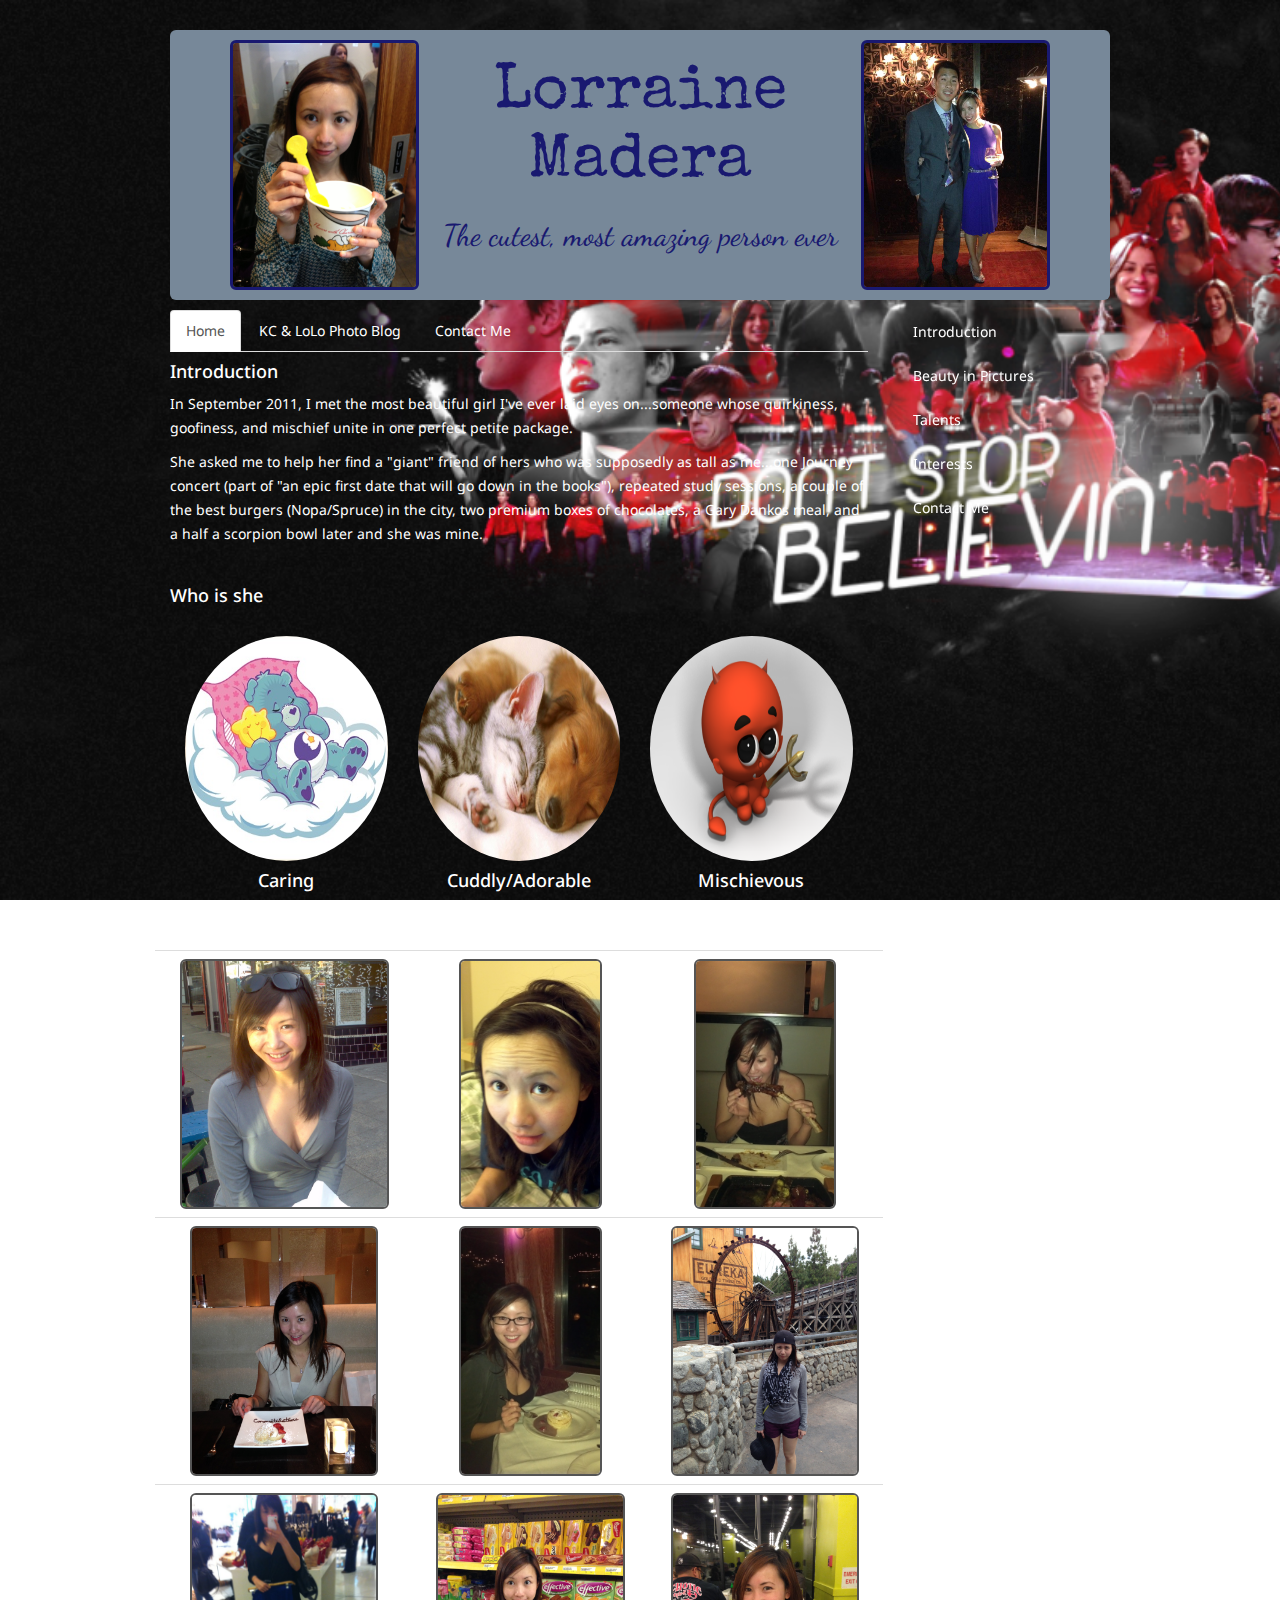
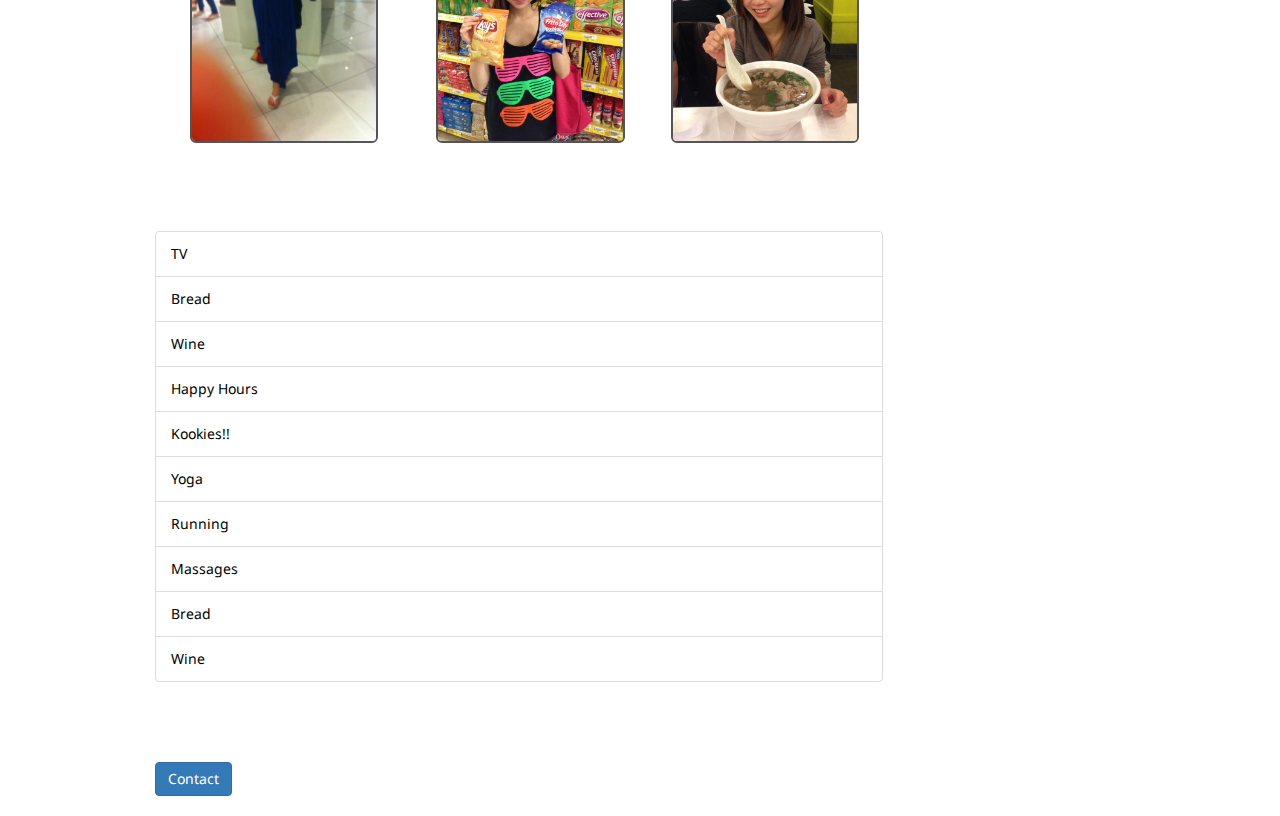
==== index.html @ cd4cd44c "updated talents" ====
<!DOCTYPE html>
<html>
<head>
  <title>Lorraine Madera, JD</title>
  <meta charset="UTF-8">
  <link rel="stylesheet" href="http://maxcdn.bootstrapcdn.com/bootstrap/3.2.0/css/bootstrap.min.css">
  <link rel="stylesheet" type="text/css" href="style.css">
  <link href='http://fonts.googleapis.com/css?family=Droid+Sans' rel='stylesheet' type='text/css'>
  <link href='http://fonts.googleapis.com/css?family=Raleway' rel='stylesheet' type='text/css'>
  <link href='http://fonts.googleapis.com/css?family=Special+Elite' rel='stylesheet' type='text/css'>
  <link href='http://fonts.googleapis.com/css?family=Poiret+One' rel='stylesheet' type='text/css'>
  <link href='http://fonts.googleapis.com/css?family=Dancing+Script:700' rel='stylesheet' type='text/css'>
  <script src="http://ajax.googleapis.com/ajax/libs/jquery/1.11.1/jquery.min.js"></script>
  <script src="http://maxcdn.bootstrapcdn.com/bootstrap/3.2.0/js/bootstrap.min.js"></script>
</head>
<body>
  <audio src="dont_stop_believing.mp3" autoplay>
    <p>If you are reading this, it is because your browser does not support the audio element.</p>
  </audio>
  <div id="wrapper" class="container">
    <div class="jumbotron text-center" style="overflow: hidden">
      <img id="headshot1" src="headshot.jpg" class="img-rounded">
      <img id="headshot2" src="headshot_together.jpg" class="img-rounded">
      <h1>Lorraine Madera</h1>
      <h2 id="jumbotext">The cutest, most amazing person ever</h2>
    </div>
    
    <div class="row">
      <div class="col-md-9">
        <ul class="nav nav-tabs" role="tablist">
          <li class="active"><a href="#">Home</a></li>
          <li><a href="photoblog.html">KC & LoLo Photo Blog</a></li>
          <li><a href="form.html">Contact Me</a></li>
        </ul>
        
        <section>
          <h4 id="introduction">Introduction</h4>
          <p>
            In September 2011, I met the most beautiful girl I've ever laid eyes on...someone whose quirkiness, goofiness, and mischief unite in one perfect petite package.
          </p>

          <p>
            She asked me to help her find a "giant" friend of hers who was supposedly as tall as me...one Journey concert (part of "an epic first date that will go down in the books"), repeated study sessions, a couple of the best burgers (Nopa/Spruce) in the city, two premium boxes of chocolates, a Gary Dankos meal, and a half a scorpion bowl later and she was mine.
          </p>
        </section>
        <br>
        <section>
        <div class="emblem-row">
          <h4 id="talents">Who is she</h4>
          <br>
          <div class="col-md-4" align="center">
            <div class="icon">
              <img id="logo" src="carebear.jpg" class="img-circle">
            </div>
            <h4>Caring</h4>
            <br>
          </div>

          <div class="col-md-4" align="center">
            <div class="icon">
              <img id="logo" src="cuddly.jpg" class="img-circle">
            </div>
            <h4>Cuddly/Adorable</h4>
            <br>
          </div>

          <div class="col-md-4" align="center">
            <div class="icon">
              <img id="logo" src="mischief.jpg" class="img-circle">
            </div>
            <h4>Mischievous</h4>
            <br>
          </div>          
            <!-- <ul class="list-group">
              <li class="list-group-item">Caring</li>
              <li class="list-group-item">Cuddly/Adorable</li>
              <li class="list-group-item">Mischievious</li>
              <li class="list-group-item">Goofy</li>
              <li class="list-group-item">Cuddly</li>
            </ul> -->
        </div>
        </section>
        <br>
        <div class="row">
        <section>
          <h4 id="pictures">Her Beauty in Pictures...</h4>
            
            <table class="table table-hover" align="center">
              <tr>
                <td align="center"><img id="individual" src="individual1.jpg" class="img-rounded"></td>
                <td align="center"><img id="individual" src="individual2.jpg" class="img-rounded"></td>
                <td align="center"><img id="individual" src="individual3.jpg" class="img-rounded"></td>
              </tr>

              <tr> 
                <td align="center"><img id="individual" src="individual4.jpg" class="img-rounded"></td>
                <td align="center"><img id="individual" src="individual5.jpg" class="img-rounded"></td>
                <td align="center"><img id="individual" src="individual6.jpg" class="img-rounded"></td>
              </tr>
            
              <tr>
                <td align="center"><img id="individual" src="individual7.jpg" class="img-rounded"></td>
                <td align="center"><img id="individual" src="individual8.jpg" class="img-rounded"></td>
                <td align="center"><img id="individual" src="individual9.jpg" class="img-rounded"></td>
              </tr>
           </table>
          
        </section>
        <br>

        <section>
          <h4 id="interests">Interests</h4>
          <ul class="list-group">
            <li class="list-group-item">TV</li>
            <li class="list-group-item">Bread</li>
            <li class="list-group-item">Wine</li>
            <li class="list-group-item">Happy Hours</li>
            <li class="list-group-item">Kookies!!</li>
            <li class="list-group-item">Yoga</li>
            <li class="list-group-item">Running</li>
            <li class="list-group-item">Massages</li>
            <li class="list-group-item">Bread</li>
            <li class="list-group-item">Wine</li>
          </ul>
        </section>
        <br>
        <section>
          <h4 id="contact">Contact Me</h4>
          <a href="form.html" class="btn btn-primary" role="button">Contact</a></li>
        </section>
      </div>
      </div>
      
      <div class="col-md-3">
        <div class="bs-docs-sidebar hidden-print hidden-xs hidden-sm affix" role="complementary">
        <ul class="nav bs-docs-sidenav">
          <li class="active">
          <a href="#introduction">Introduction</a>
          <a href="#pictures">Beauty in Pictures</a>
          <a href="#talents">Talents</a>
          <a href="#interests">Interests</a>
          <a href="#contact">Contact Me</a>
          </li>
        </ul>
        </div>
      </div>
    </div>
  </div>
</body>
</html>
---- style.css ----
body {
	font-family: 'Droid Sans', arial;
	color: white;
	background-image: url(background.jpg);
	background-size: cover;
	background-position: center center;
	background-attachment: fixed;
}

a {
	color: white;
}

a:hover {
	color: purple;
}

#headshot1 {
	border: 3px solid MidnightBlue;
	/*border-radius: 9999999px;*/
	float: left;
	height: 250px;
	/*max-width: 100%;*/
	/*max-height: 100%;*/
}

#headshot2 {
	border: 3px solid MidnightBlue;
	/*border-radius: 9999999px;*/
	float: right;
	height: 250px;
	/*max-width: 100%;*/
	/*max-height: 100%;*/
}

#headshot1_blog {
	border: 3px solid MidnightBlue;
	/*border-radius: 9999999px;*/
	float: left;
	height: 150px;
	/*max-width: 100%;*/
	/*max-height: 100%;*/
}

#headshot2_blog {
	border: 3px solid MidnightBlue;
	/*border-radius: 9999999px;*/
	float: right;
	height: 150px;
	/*max-width: 100%;*/
	/*max-height: 100%;*/
}

#individual {
	border: 2px solid #555;
	/*border-radius: 9999999px;*/
	height: 250px;
	max-width: 100%;
	max-height: 100%;
}

#logo {
	height: 225px;
	max-width: 100%;
	max-height: 100%;
	color: #555;
}

.thumbnails img {
	height: 80px;
	border: 2px solid #555;
	padding: 1px;
	margin: 0 10px 10px 0;
}

.thumbnails img:hover {
	border: 2px solid #00ccff;
	cursor:pointer;
}

.preview img {
	border: 4px solid #444;
	padding: 1px;
	height: 500px;
}

p, li {
	line-height: 24px;
}

table {
	width: 50%;
	margin: 5px auto;
	padding: 5px;
}

h5 {
	font-weight: bold;
}

.jumbotron {
	color: MidnightBlue;
	background-color: LightSlateGray;
	/*height: 300px;*/
	margin: 10px auto;
  	padding: 10px;
  	font-family: 'Special Elite', sans-serif;
}

.table-hover tbody tr:hover td, 
.table-hover tbody tr:hover th {
  background-color: DarkMagenta;
}

.list-group {
	color: black;
}

#jumbotext {
	font-family: 'Dancing Script', sans-serif;
}

#wrapper {
  width: 960px;
  margin: 10px auto;
  padding: 10px;
}
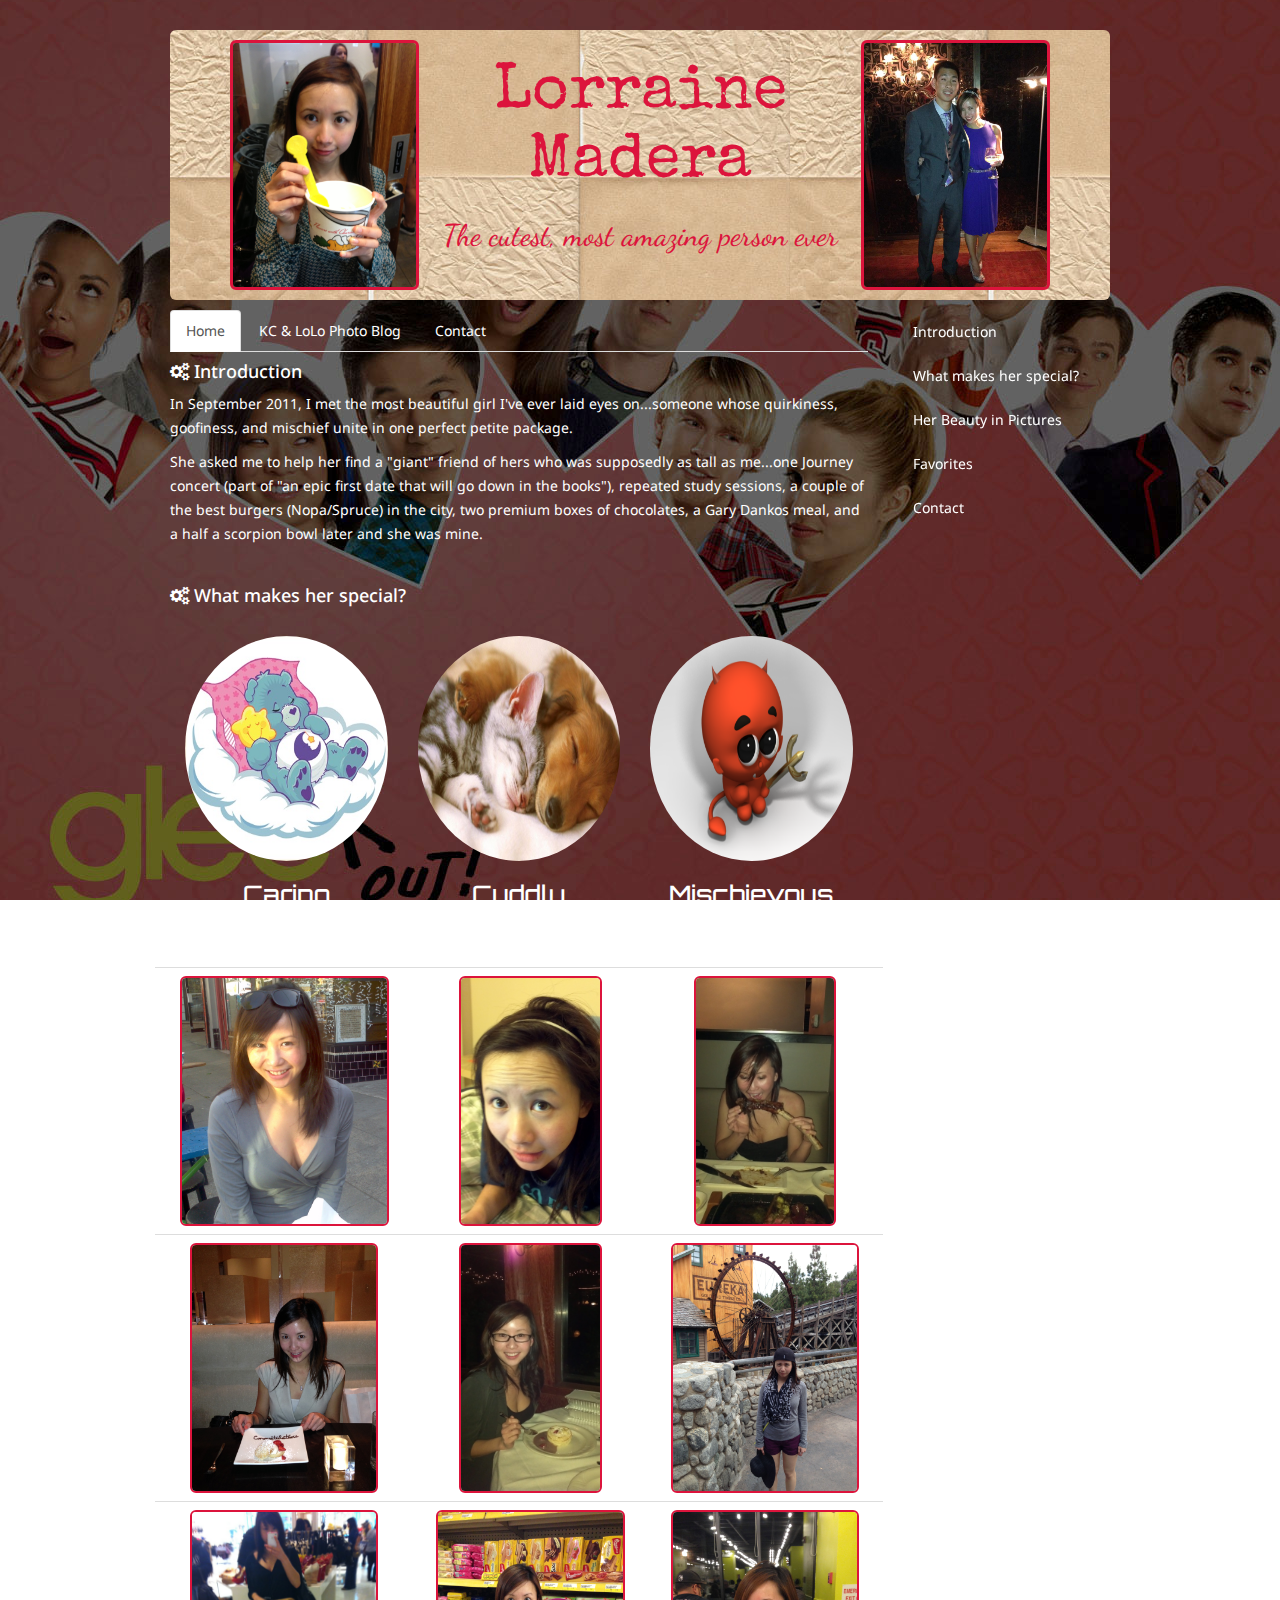
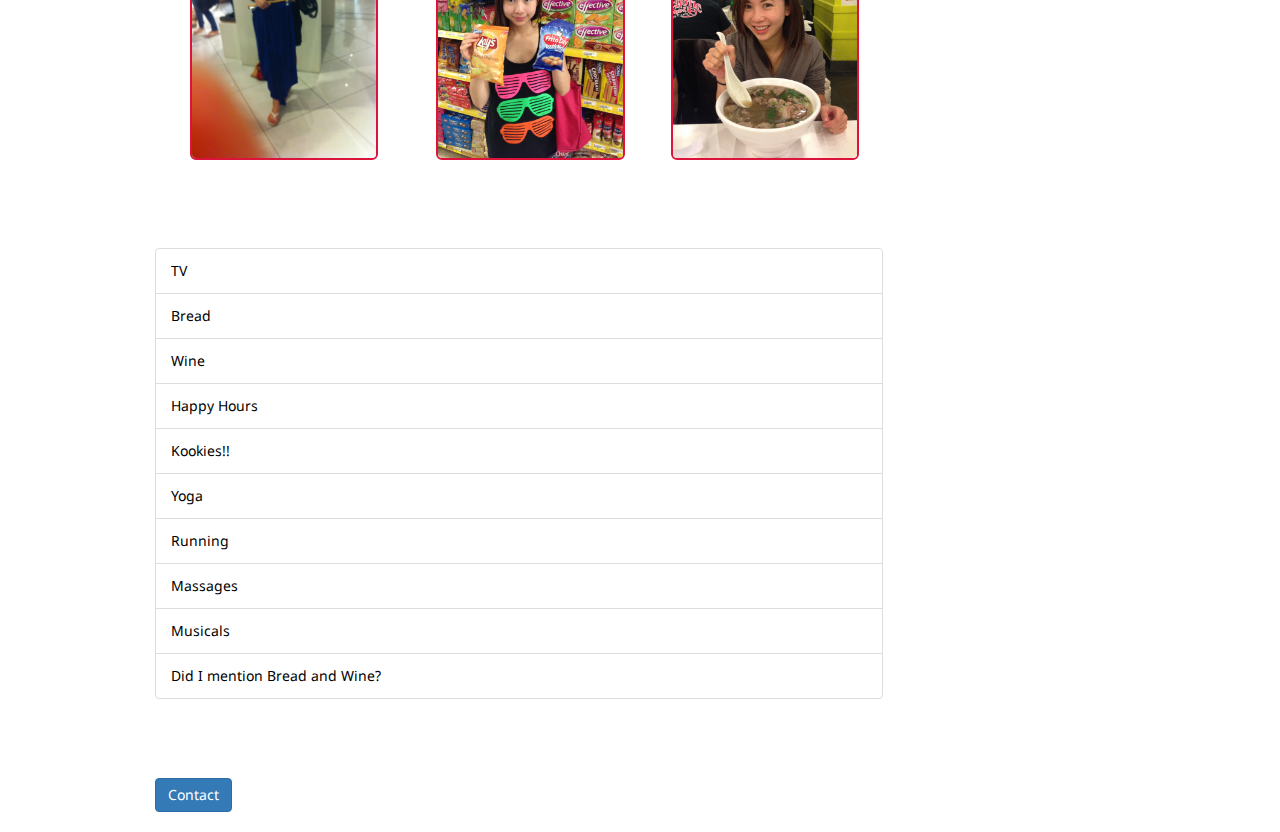
==== commit 0653246c: "Updated background et all" ====
--- a/index.html
+++ b/index.html
@@ -4,12 +4,15 @@
   <title>Lorraine Madera, JD</title>
   <meta charset="UTF-8">
   <link rel="stylesheet" href="http://maxcdn.bootstrapcdn.com/bootstrap/3.2.0/css/bootstrap.min.css">
+  <link rel="stylesheet" href="http://maxcdn.bootstrapcdn.com/font-awesome/4.2.0/css/font-awesome.min.css">
   <link rel="stylesheet" type="text/css" href="style.css">
   <link href='http://fonts.googleapis.com/css?family=Droid+Sans' rel='stylesheet' type='text/css'>
   <link href='http://fonts.googleapis.com/css?family=Raleway' rel='stylesheet' type='text/css'>
   <link href='http://fonts.googleapis.com/css?family=Special+Elite' rel='stylesheet' type='text/css'>
   <link href='http://fonts.googleapis.com/css?family=Poiret+One' rel='stylesheet' type='text/css'>
   <link href='http://fonts.googleapis.com/css?family=Dancing+Script:700' rel='stylesheet' type='text/css'>
+  <link href='http://fonts.googleapis.com/css?family=Fredoka+One' rel='stylesheet' type='text/css'>
+  <link href='http://fonts.googleapis.com/css?family=Orbitron:900' rel='stylesheet' type='text/css'>
   <script src="http://ajax.googleapis.com/ajax/libs/jquery/1.11.1/jquery.min.js"></script>
   <script src="http://maxcdn.bootstrapcdn.com/bootstrap/3.2.0/js/bootstrap.min.js"></script>
 </head>
@@ -30,11 +33,14 @@
         <ul class="nav nav-tabs" role="tablist">
           <li class="active"><a href="#">Home</a></li>
           <li><a href="photoblog.html">KC & LoLo Photo Blog</a></li>
-          <li><a href="form.html">Contact Me</a></li>
+          <li><a href="form.html">Contact</a></li>
         </ul>
         
         <section>
-          <h4 id="introduction">Introduction</h4>
+          <h4 id="introduction">
+            <i class="fa fa-cogs"></i>
+            Introduction
+          </h4>
           <p>
             In September 2011, I met the most beautiful girl I've ever laid eyes on...someone whose quirkiness, goofiness, and mischief unite in one perfect petite package.
           </p>
@@ -46,13 +52,16 @@
         <br>
         <section>
         <div class="emblem-row">
-          <h4 id="talents">Who is she</h4>
+          <h4 id="talents">
+            <i class="fa fa-cogs"></i>
+            What makes her special?
+          </h4>
           <br>
           <div class="col-md-4" align="center">
             <div class="icon">
               <img id="logo" src="carebear.jpg" class="img-circle">
             </div>
-            <h4>Caring</h4>
+            <h3 id="logo_font">Caring</h3>
             <br>
           </div>
 
@@ -60,7 +69,7 @@
             <div class="icon">
               <img id="logo" src="cuddly.jpg" class="img-circle">
             </div>
-            <h4>Cuddly/Adorable</h4>
+            <h3 id="logo_font">Cuddly</h3>
             <br>
           </div>
 
@@ -68,22 +77,17 @@
             <div class="icon">
               <img id="logo" src="mischief.jpg" class="img-circle">
             </div>
-            <h4>Mischievous</h4>
+            <h3 id="logo_font">Mischievous</h3>
             <br>
           </div>          
-            <!-- <ul class="list-group">
-              <li class="list-group-item">Caring</li>
-              <li class="list-group-item">Cuddly/Adorable</li>
-              <li class="list-group-item">Mischievious</li>
-              <li class="list-group-item">Goofy</li>
-              <li class="list-group-item">Cuddly</li>
-            </ul> -->
         </div>
         </section>
-        <br>
         <div class="row">
         <section>
-          <h4 id="pictures">Her Beauty in Pictures...</h4>
+          <h4 id="pictures">
+            <i class="fa fa-cogs"></i>
+            Her Beauty in Pictures...
+          </h4>
             
             <table class="table table-hover" align="center">
               <tr>
@@ -109,7 +113,10 @@
         <br>
 
         <section>
-          <h4 id="interests">Interests</h4>
+          <h4 id="favorites">
+            <i class="fa fa-cogs"></i>
+            Favorites
+          </h4>
           <ul class="list-group">
             <li class="list-group-item">TV</li>
             <li class="list-group-item">Bread</li>
@@ -119,13 +126,16 @@
             <li class="list-group-item">Yoga</li>
             <li class="list-group-item">Running</li>
             <li class="list-group-item">Massages</li>
-            <li class="list-group-item">Bread</li>
-            <li class="list-group-item">Wine</li>
+            <li class="list-group-item">Musicals</li>
+            <li class="list-group-item">Did I mention Bread and Wine?</li>
           </ul>
         </section>
         <br>
         <section>
-          <h4 id="contact">Contact Me</h4>
+          <h4 id="contact">
+            <i class="fa fa-cogs"></i>
+            Contact
+          </h4>
           <a href="form.html" class="btn btn-primary" role="button">Contact</a></li>
         </section>
       </div>
@@ -136,10 +146,10 @@
         <ul class="nav bs-docs-sidenav">
           <li class="active">
           <a href="#introduction">Introduction</a>
-          <a href="#pictures">Beauty in Pictures</a>
-          <a href="#talents">Talents</a>
-          <a href="#interests">Interests</a>
-          <a href="#contact">Contact Me</a>
+          <a href="#talents">What makes her special?</a>
+          <a href="#pictures">Her Beauty in Pictures</a>
+          <a href="#favorites">Favorites</a>
+          <a href="#contact">Contact</a>
           </li>
         </ul>
         </div>
--- a/style.css
+++ b/style.css
@@ -12,11 +12,11 @@
 }
 
 a:hover {
-	color: purple;
+	color: DeepPink;
 }
 
 #headshot1 {
-	border: 3px solid MidnightBlue;
+	border: 3px solid Crimson;
 	/*border-radius: 9999999px;*/
 	float: left;
 	height: 250px;
@@ -25,7 +25,7 @@
 }
 
 #headshot2 {
-	border: 3px solid MidnightBlue;
+	border: 3px solid Crimson;
 	/*border-radius: 9999999px;*/
 	float: right;
 	height: 250px;
@@ -34,7 +34,7 @@
 }
 
 #headshot1_blog {
-	border: 3px solid MidnightBlue;
+	border: 3px solid Crimson;
 	/*border-radius: 9999999px;*/
 	float: left;
 	height: 150px;
@@ -43,7 +43,7 @@
 }
 
 #headshot2_blog {
-	border: 3px solid MidnightBlue;
+	border: 3px solid Crimson;
 	/*border-radius: 9999999px;*/
 	float: right;
 	height: 150px;
@@ -52,7 +52,7 @@
 }
 
 #individual {
-	border: 2px solid #555;
+	border: 2px solid Crimson;
 	/*border-radius: 9999999px;*/
 	height: 250px;
 	max-width: 100%;
@@ -63,25 +63,29 @@
 	height: 225px;
 	max-width: 100%;
 	max-height: 100%;
-	color: #555;
+}
+
+#logo_font {
+	/*font-family: 'Fredoka One', cursive;*/
+	font-family: 'Orbitron', sans-serif;
 }
 
 .thumbnails img {
 	height: 80px;
-	border: 2px solid #555;
+	border: 2px solid LightCoral;
 	padding: 1px;
 	margin: 0 10px 10px 0;
 }
 
 .thumbnails img:hover {
-	border: 2px solid #00ccff;
+	border: 2px solid Crimson;
 	cursor:pointer;
 }
 
 .preview img {
-	border: 4px solid #444;
+	border: 4px solid LightCoral;
 	padding: 1px;
-	height: 500px;
+	height: 475px;
 }
 
 p, li {
@@ -99,8 +103,10 @@
 }
 
 .jumbotron {
-	color: MidnightBlue;
-	background-color: LightSlateGray;
+	color: Crimson;
+	background-color: DimGray;
+	background-image: url('jumbotron_background.jpg');
+	/*background-color: LightSlateGray;*/
 	/*height: 300px;*/
 	margin: 10px auto;
   	padding: 10px;
@@ -109,7 +115,7 @@
 
 .table-hover tbody tr:hover td, 
 .table-hover tbody tr:hover th {
-  background-color: DarkMagenta;
+  background-color: LightCoral;
 }
 
 .list-group {
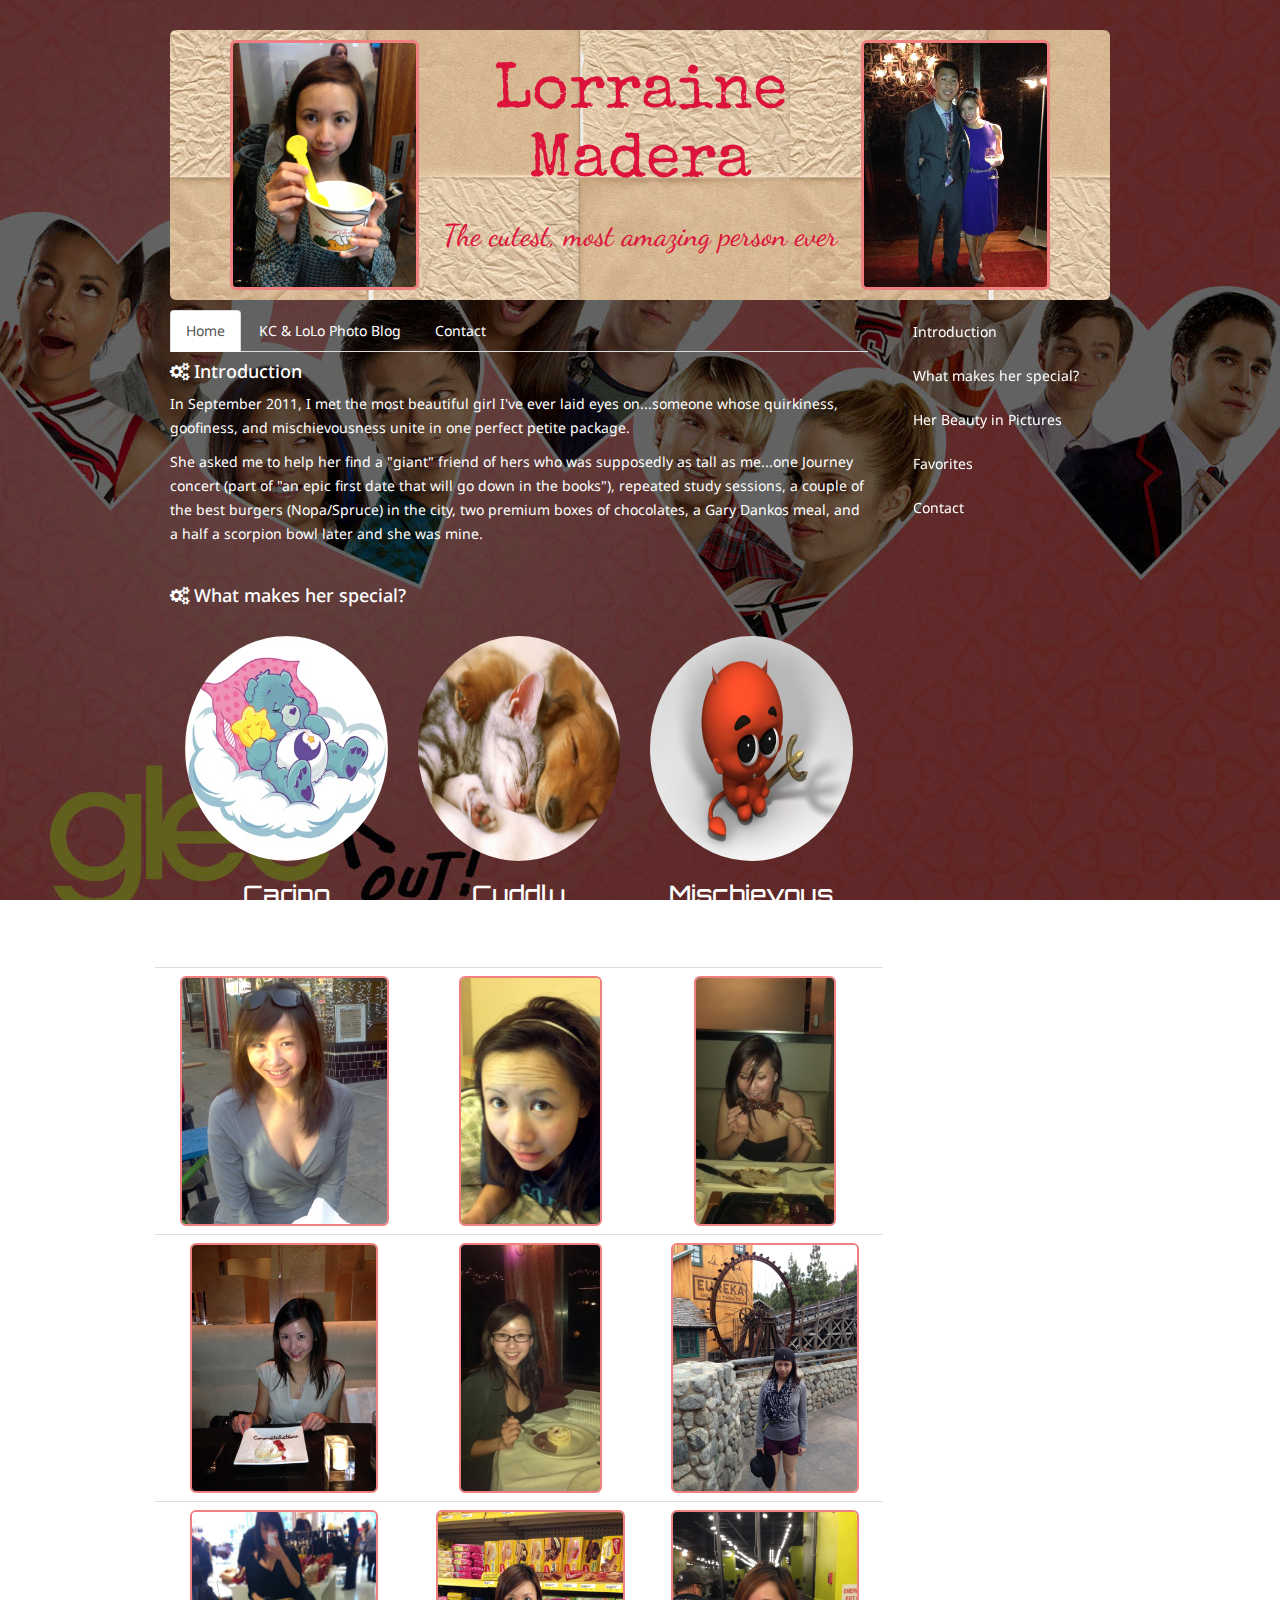
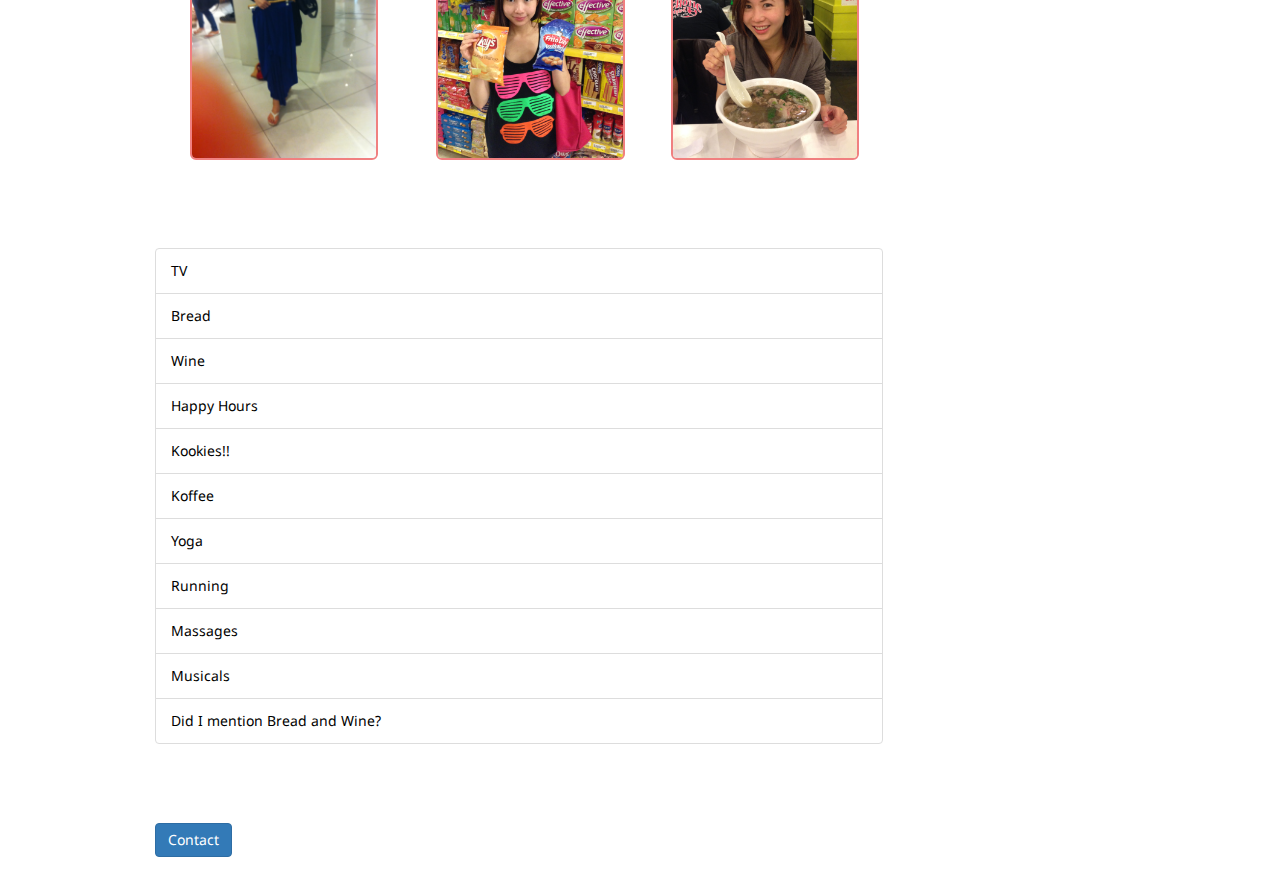
==== commit ec5e9e4e: "updated intro/added coffee" ====
--- a/index.html
+++ b/index.html
@@ -42,7 +42,7 @@
             Introduction
           </h4>
           <p>
-            In September 2011, I met the most beautiful girl I've ever laid eyes on...someone whose quirkiness, goofiness, and mischief unite in one perfect petite package.
+            In September 2011, I met the most beautiful girl I've ever laid eyes on...someone whose quirkiness, goofiness, and mischievousness unite in one perfect petite package.
           </p>
 
           <p>
@@ -123,6 +123,7 @@
             <li class="list-group-item">Wine</li>
             <li class="list-group-item">Happy Hours</li>
             <li class="list-group-item">Kookies!!</li>
+            <li class="list-group-item">Koffee</li>
             <li class="list-group-item">Yoga</li>
             <li class="list-group-item">Running</li>
             <li class="list-group-item">Massages</li>
--- a/style.css
+++ b/style.css
@@ -16,7 +16,7 @@
 }
 
 #headshot1 {
-	border: 3px solid Crimson;
+	border: 3px solid LightCoral;
 	/*border-radius: 9999999px;*/
 	float: left;
 	height: 250px;
@@ -25,7 +25,7 @@
 }
 
 #headshot2 {
-	border: 3px solid Crimson;
+	border: 3px solid LightCoral;
 	/*border-radius: 9999999px;*/
 	float: right;
 	height: 250px;
@@ -34,7 +34,7 @@
 }
 
 #headshot1_blog {
-	border: 3px solid Crimson;
+	border: 3px solid LightCoral;
 	/*border-radius: 9999999px;*/
 	float: left;
 	height: 150px;
@@ -43,7 +43,7 @@
 }
 
 #headshot2_blog {
-	border: 3px solid Crimson;
+	border: 3px solid LightCoral;
 	/*border-radius: 9999999px;*/
 	float: right;
 	height: 150px;
@@ -52,7 +52,7 @@
 }
 
 #individual {
-	border: 2px solid Crimson;
+	border: 2px solid LightCoral;
 	/*border-radius: 9999999px;*/
 	height: 250px;
 	max-width: 100%;
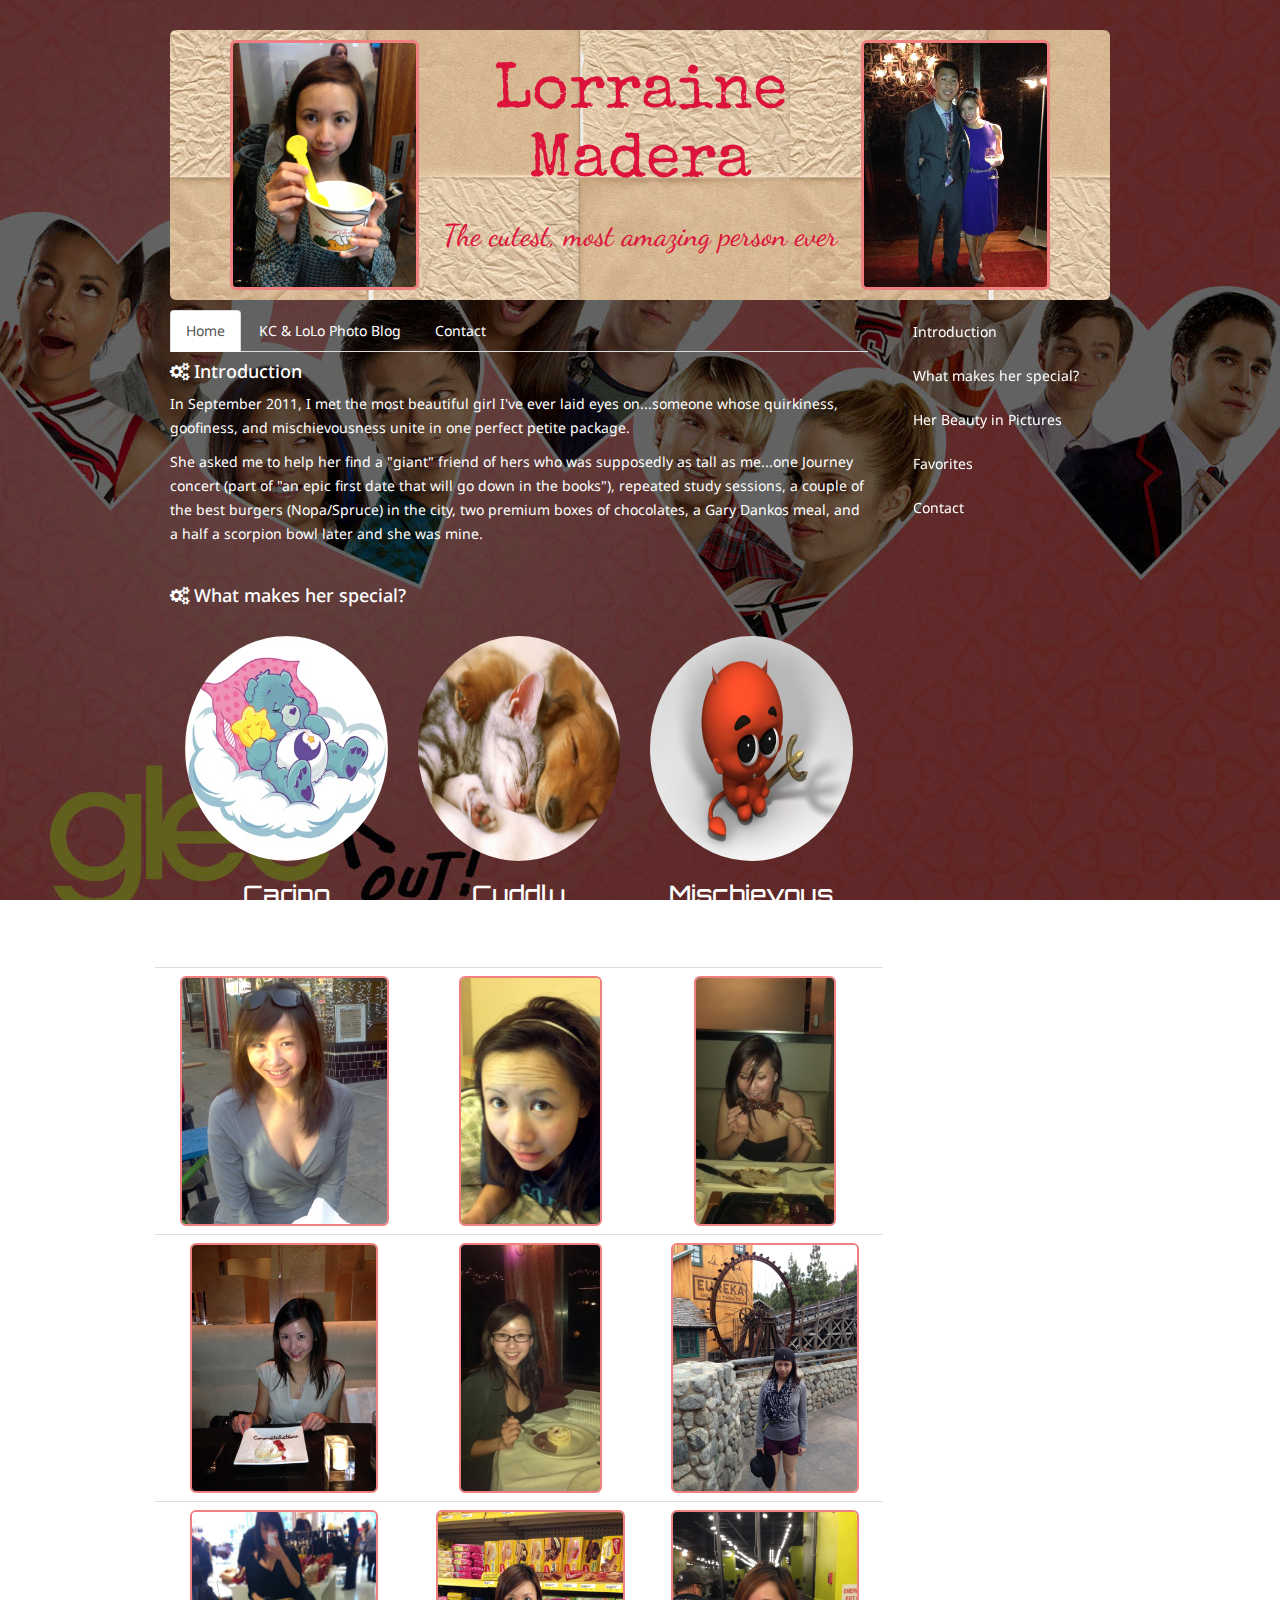
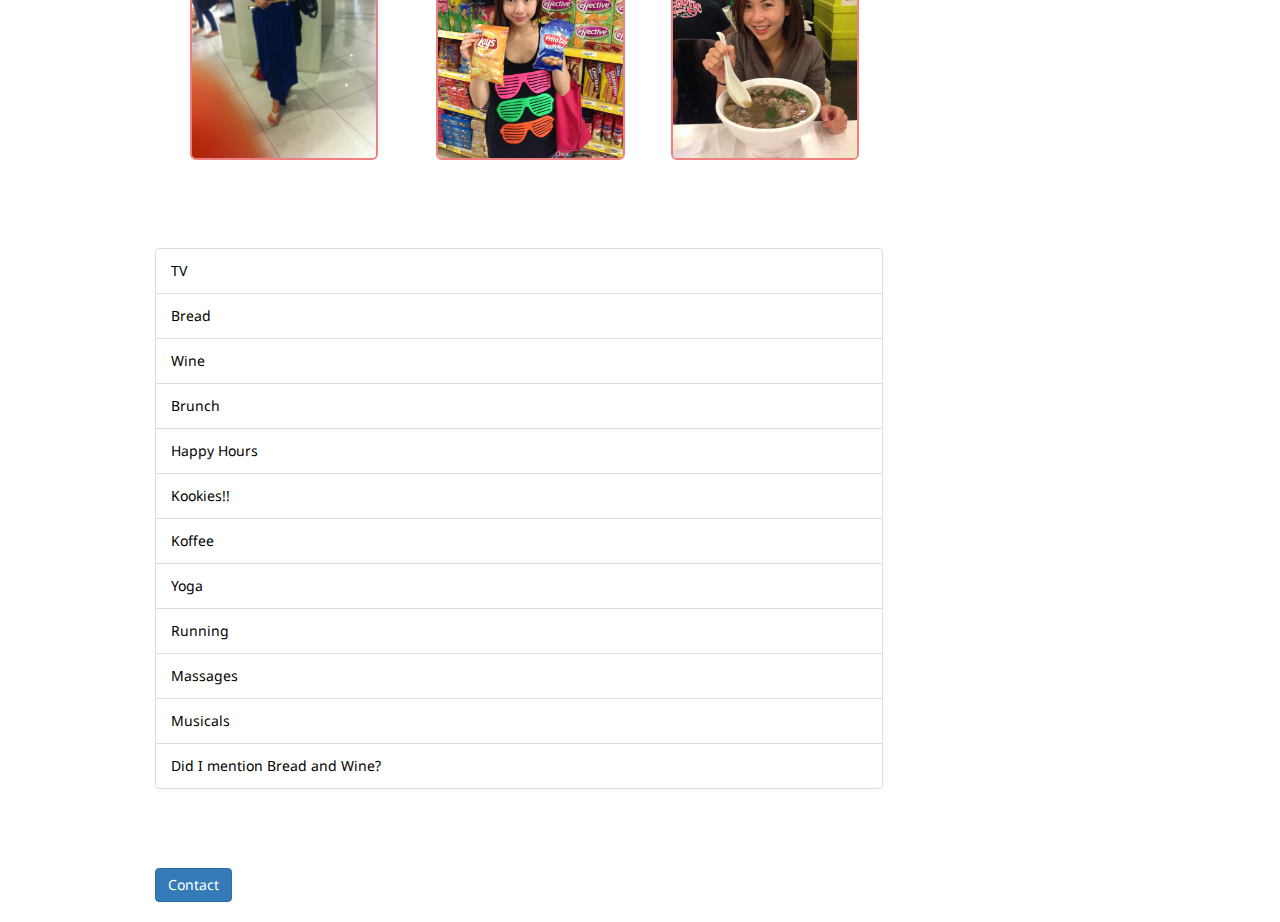
==== commit e054749a: "added pics & "brunch"" ====
--- a/index.html
+++ b/index.html
@@ -121,6 +121,7 @@
             <li class="list-group-item">TV</li>
             <li class="list-group-item">Bread</li>
             <li class="list-group-item">Wine</li>
+            <li class="list-group-item">Brunch</li>
             <li class="list-group-item">Happy Hours</li>
             <li class="list-group-item">Kookies!!</li>
             <li class="list-group-item">Koffee</li>
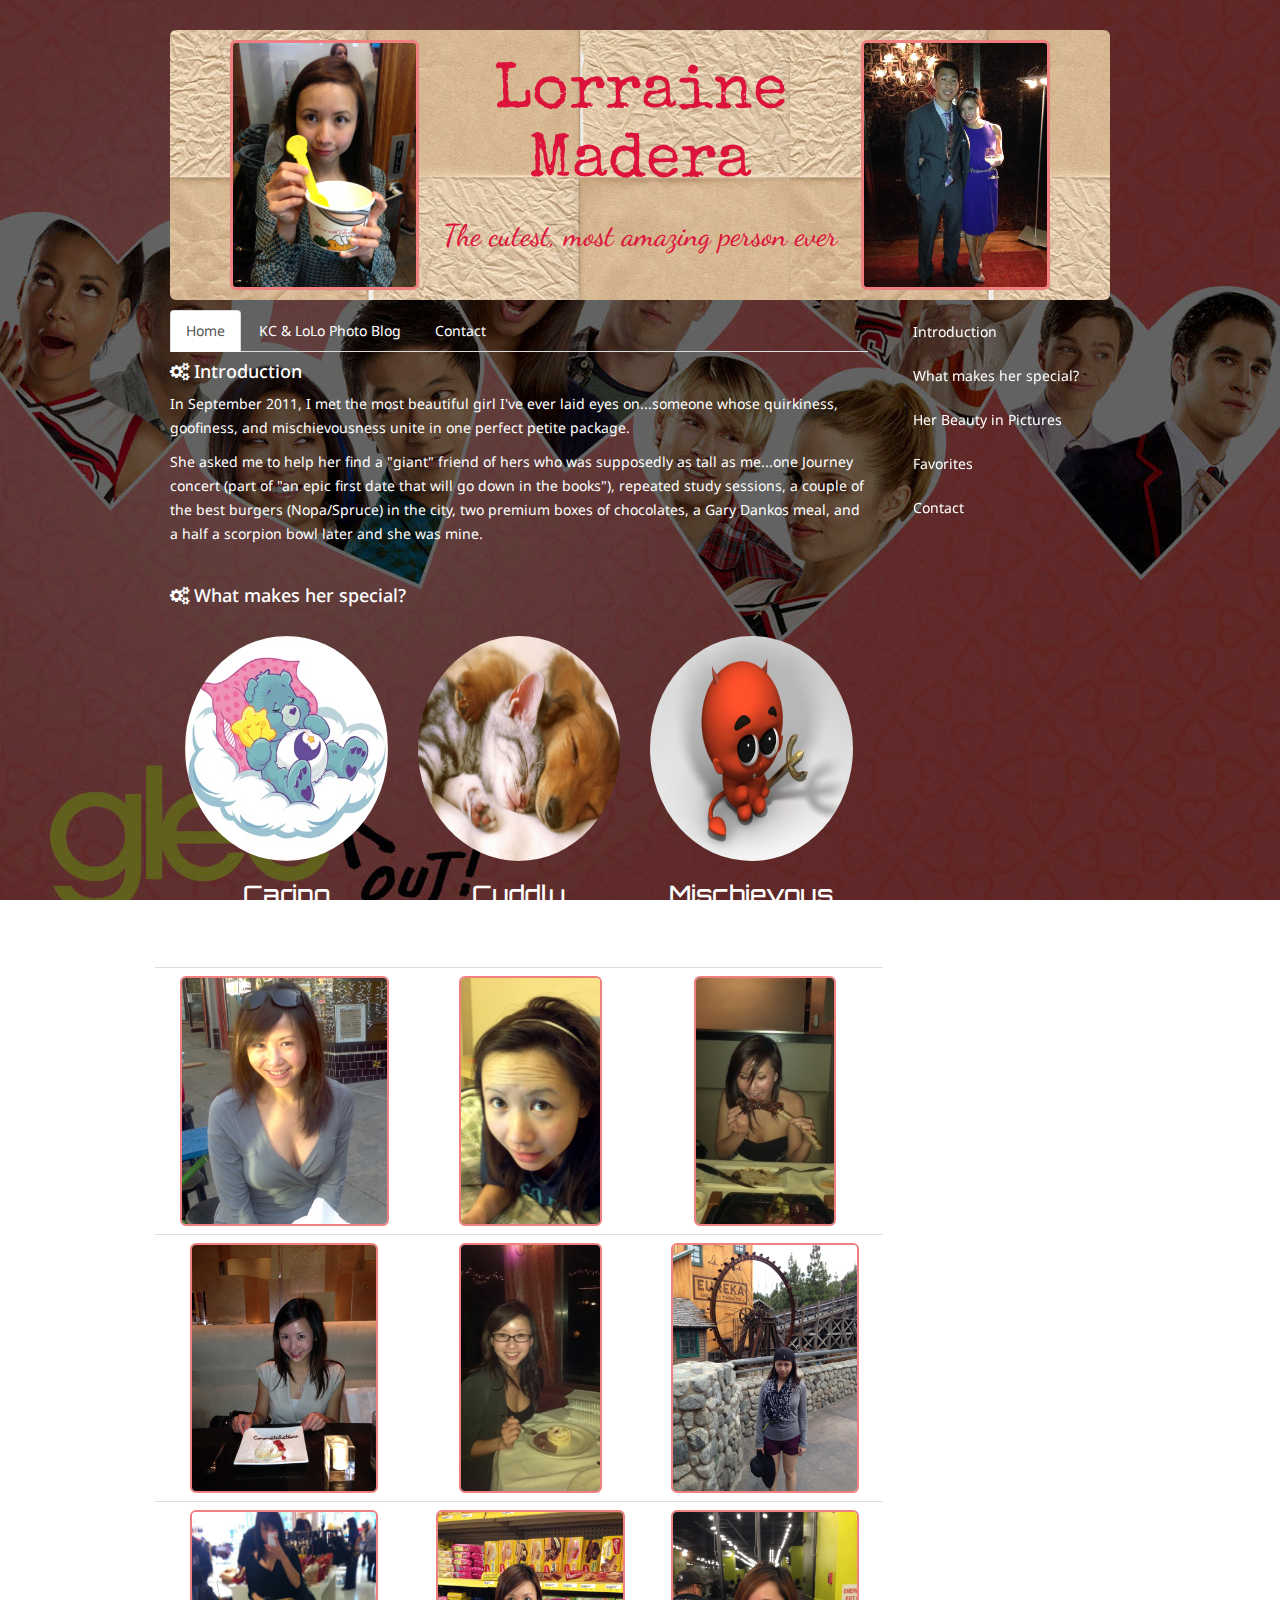
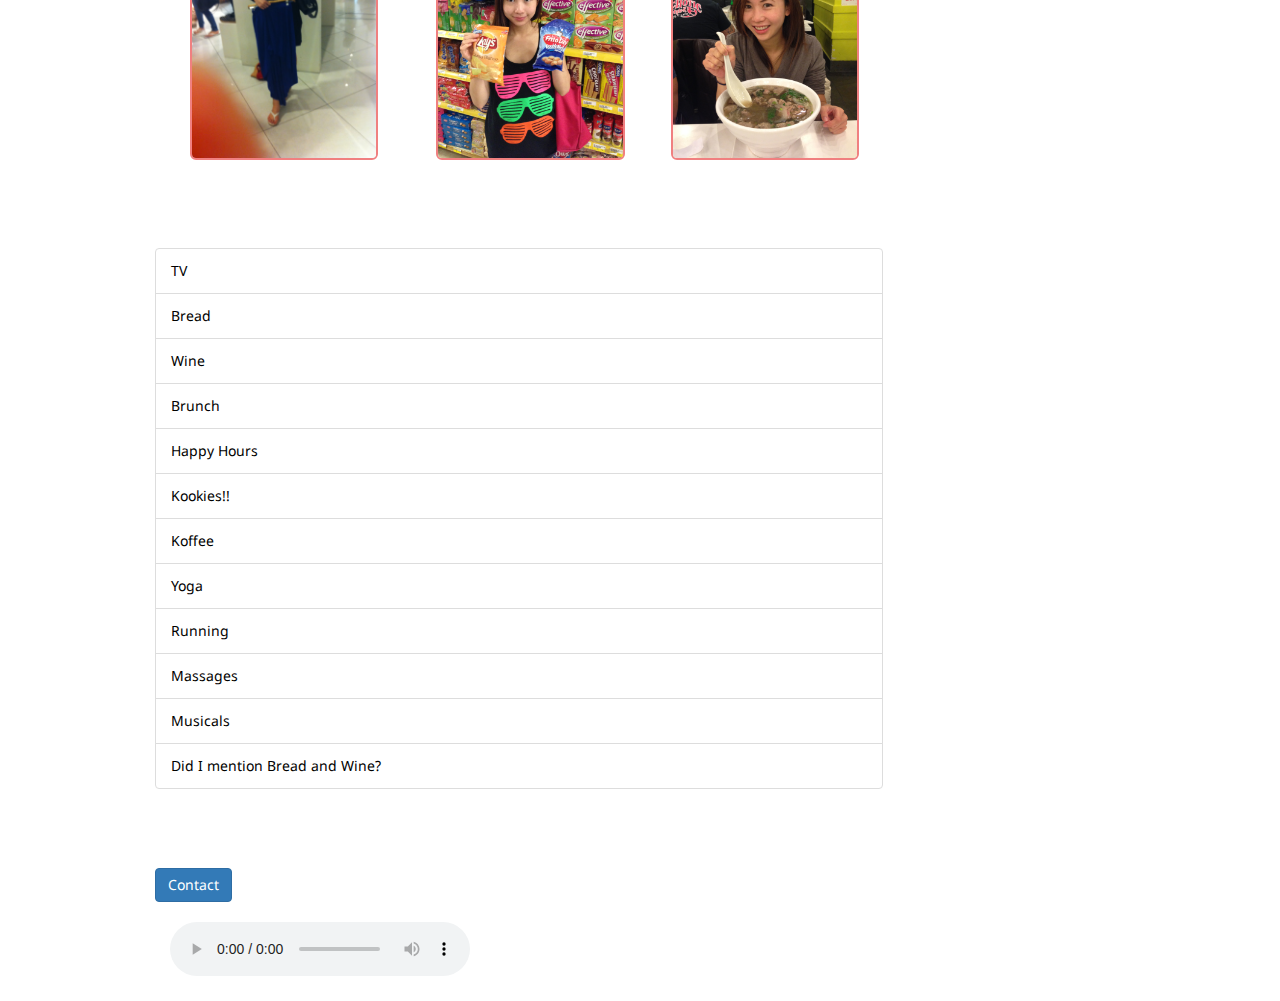
==== commit 63b97daa: "updated audio - controls/callmemaybe" ====
--- a/index.html
+++ b/index.html
@@ -17,9 +17,7 @@
   <script src="http://maxcdn.bootstrapcdn.com/bootstrap/3.2.0/js/bootstrap.min.js"></script>
 </head>
 <body>
-  <audio src="dont_stop_believing.mp3" autoplay>
-    <p>If you are reading this, it is because your browser does not support the audio element.</p>
-  </audio>
+
   <div id="wrapper" class="container">
     <div class="jumbotron text-center" style="overflow: hidden">
       <img id="headshot1" src="headshot.jpg" class="img-rounded">
@@ -157,6 +155,10 @@
         </div>
       </div>
     </div>
+    <br>
+    <audio src="dont_stop_believing.mp3" controls="controls" autoplay loop align="right">
+      <p>If you are reading this, it is because your browser does not support the audio element.</p>
+    </audio>
   </div>
 </body>
 </html>
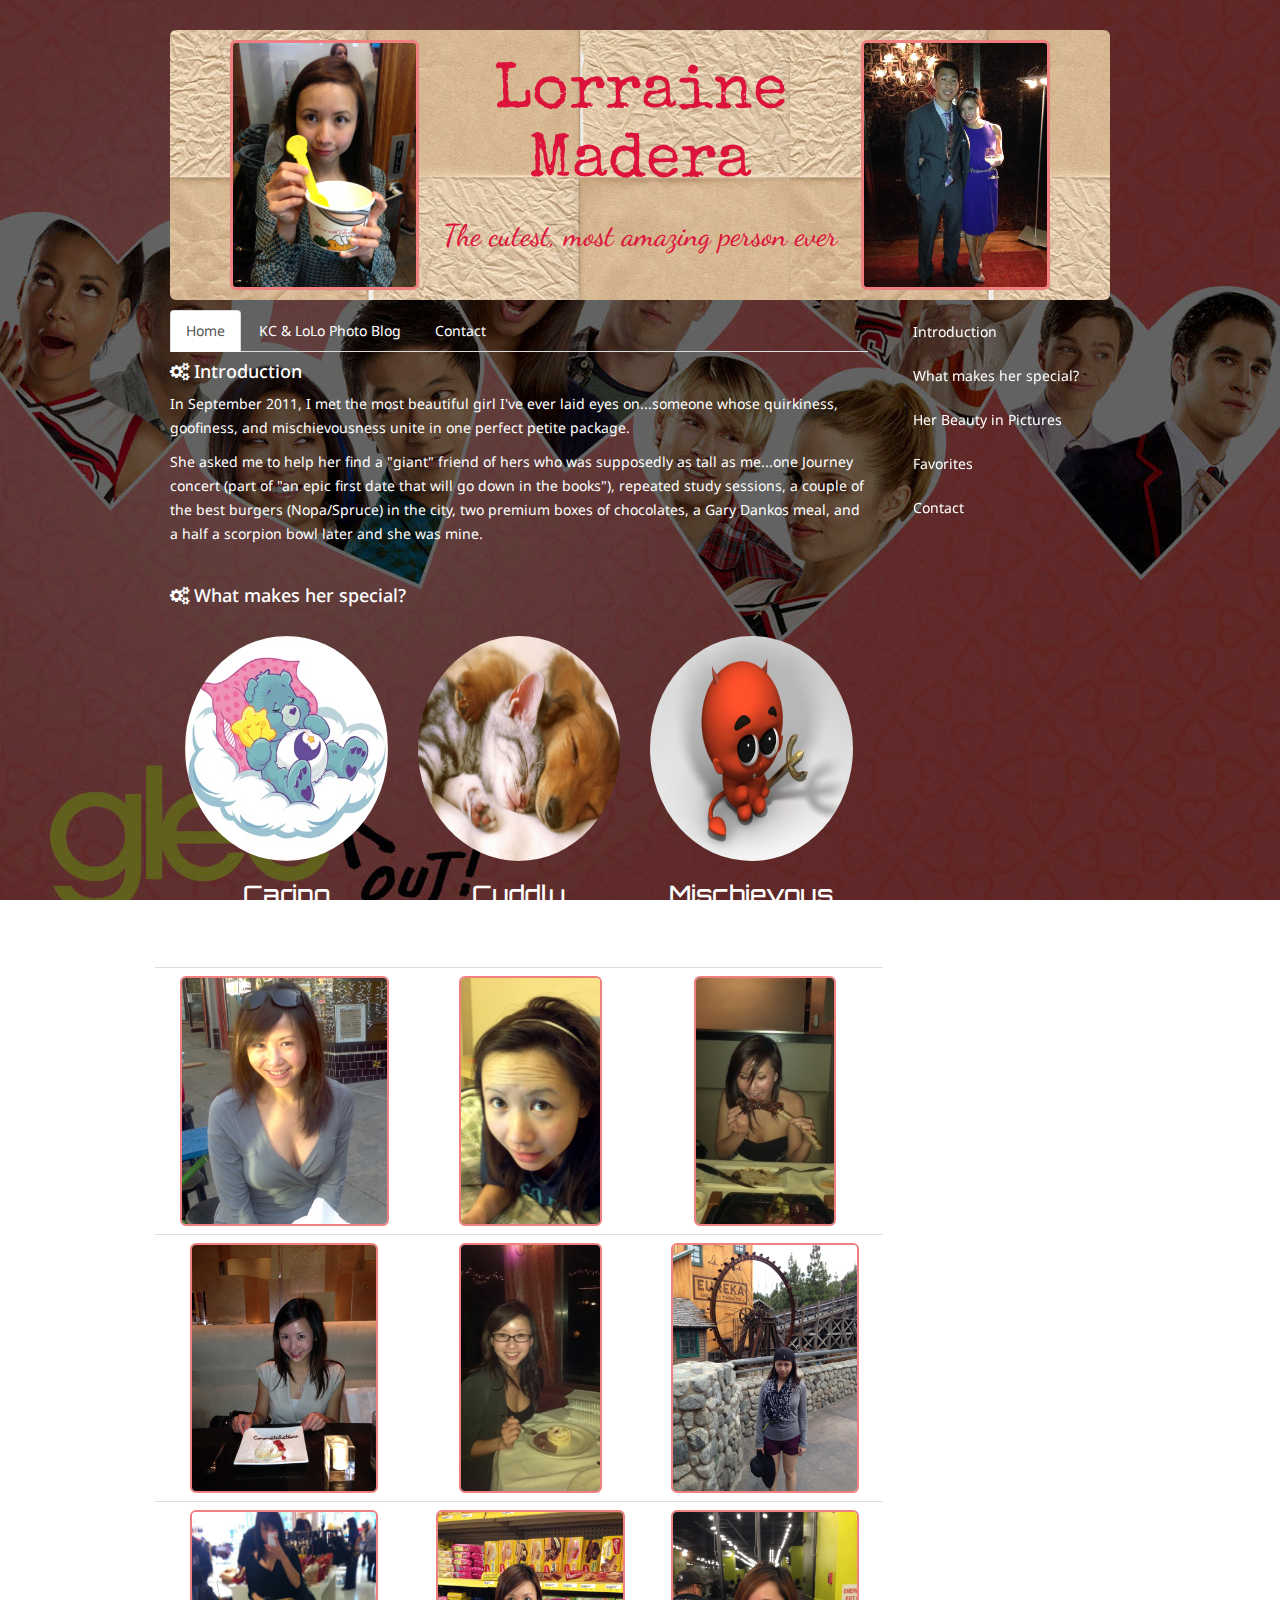
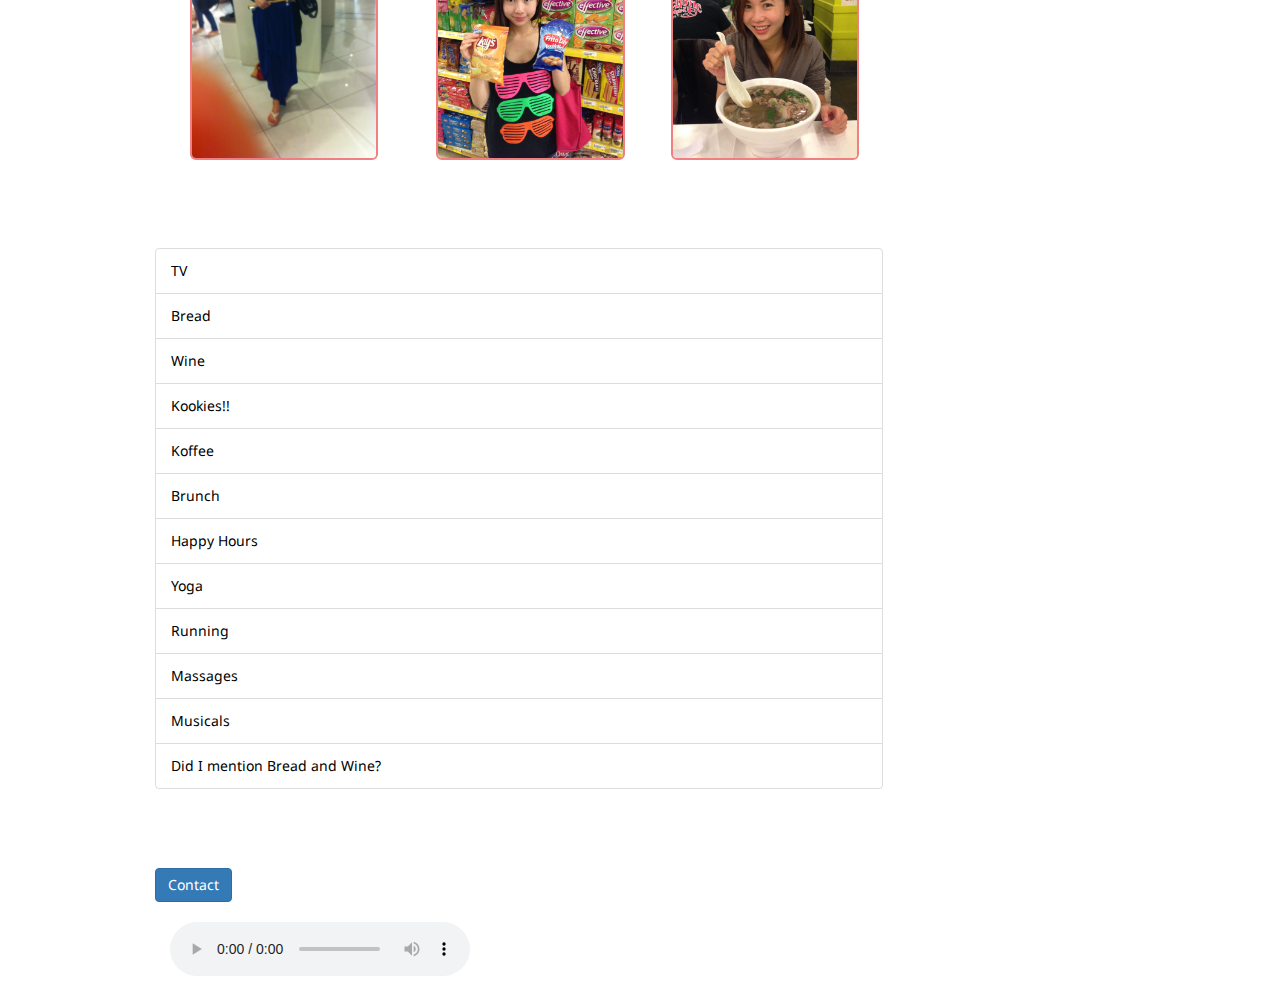
==== commit 270ce5ff: "reorder favorites" ====
--- a/index.html
+++ b/index.html
@@ -119,10 +119,10 @@
             <li class="list-group-item">TV</li>
             <li class="list-group-item">Bread</li>
             <li class="list-group-item">Wine</li>
+            <li class="list-group-item">Kookies!!</li>
+            <li class="list-group-item">Koffee</li>
             <li class="list-group-item">Brunch</li>
             <li class="list-group-item">Happy Hours</li>
-            <li class="list-group-item">Kookies!!</li>
-            <li class="list-group-item">Koffee</li>
             <li class="list-group-item">Yoga</li>
             <li class="list-group-item">Running</li>
             <li class="list-group-item">Massages</li>
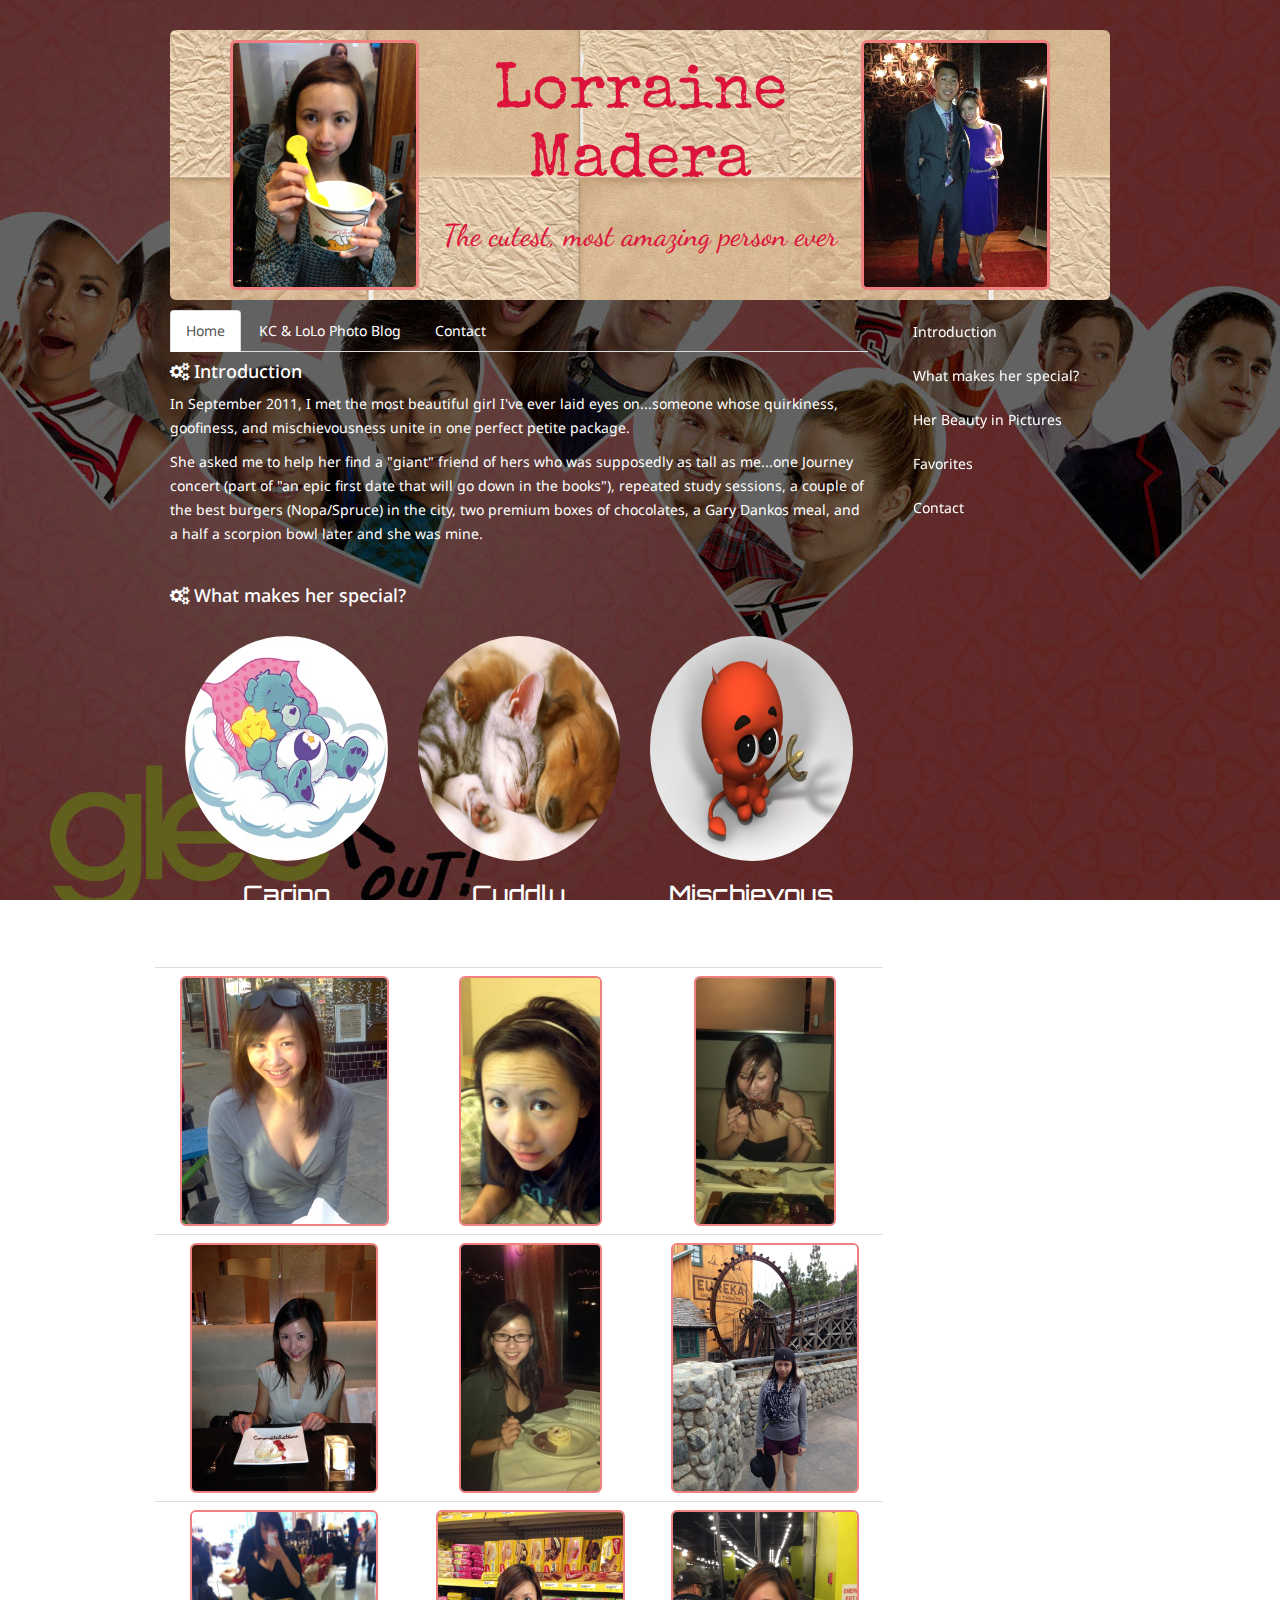
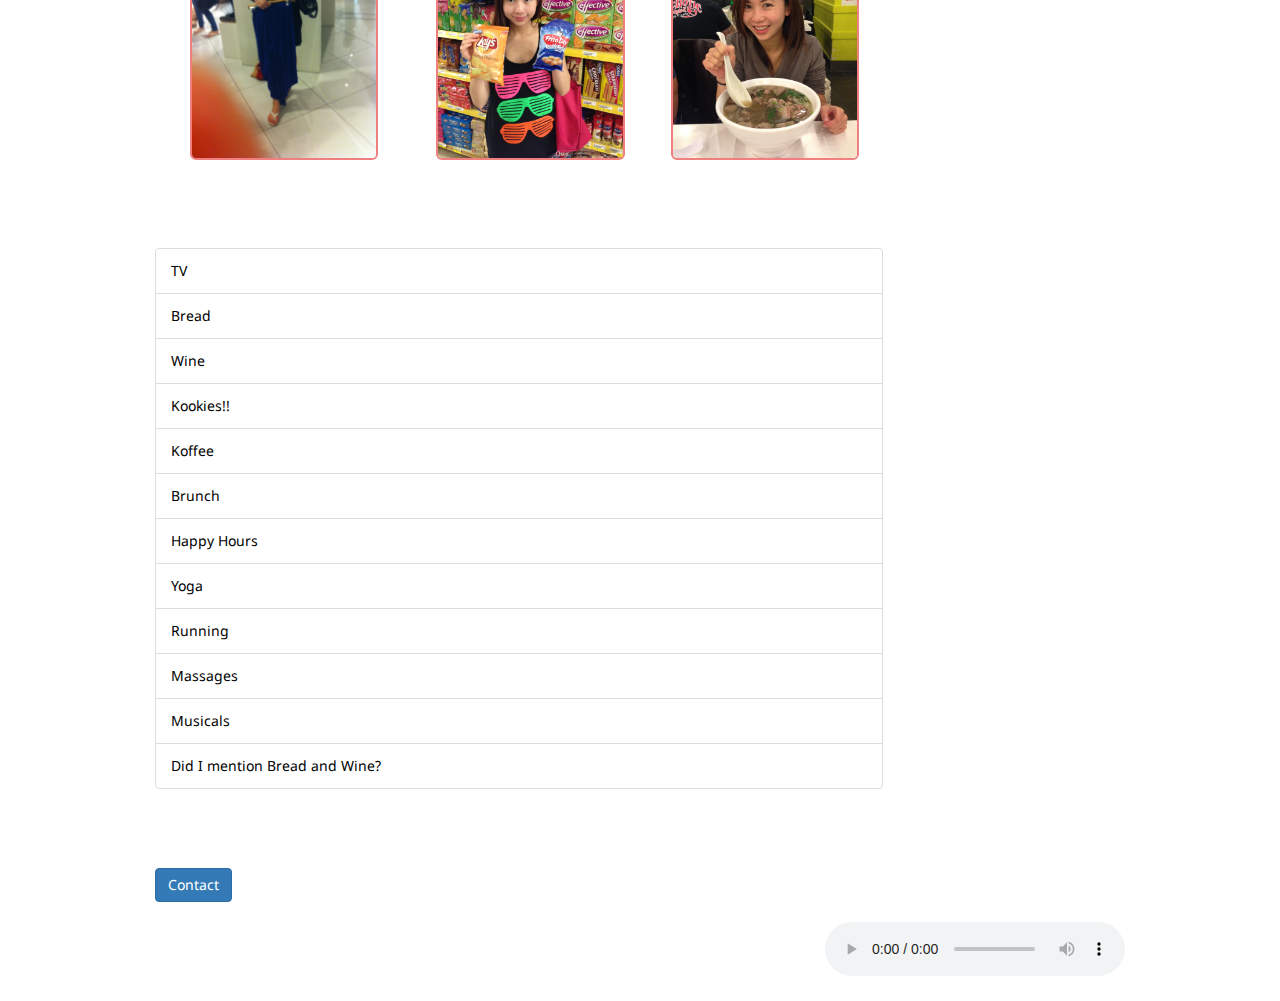
==== commit 242b06b6: "updated audio controls location" ====
--- a/index.html
+++ b/index.html
@@ -155,10 +155,12 @@
         </div>
       </div>
     </div>
-    <br>
-    <audio src="dont_stop_believing.mp3" controls="controls" autoplay loop align="right">
-      <p>If you are reading this, it is because your browser does not support the audio element.</p>
-    </audio>
+    <div class="row" align="right">
+      <br>
+      <audio src="dont_stop_believing.mp3" controls="controls" autoplay loop align="right">
+        <p>If you are reading this, it is because your browser does not support the audio element.</p>
+      </audio>
+    </div>
   </div>
 </body>
 </html>
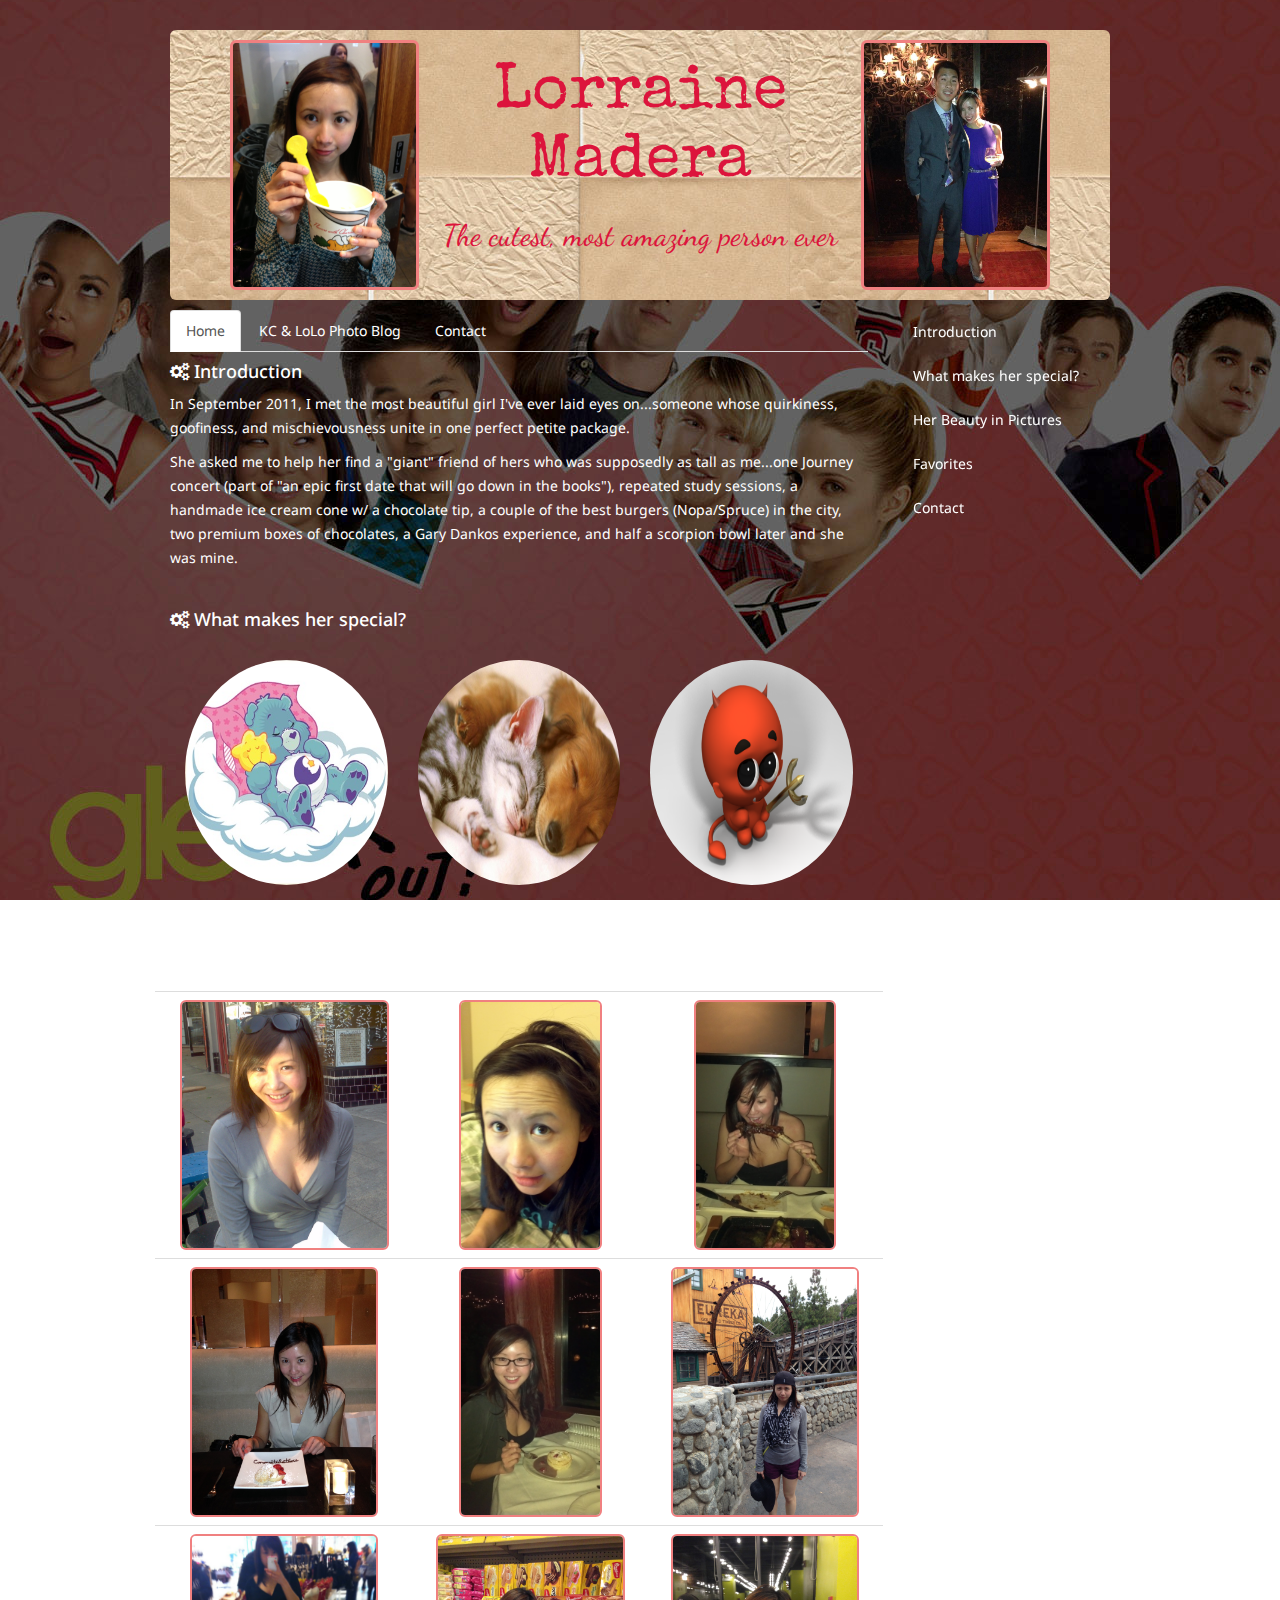
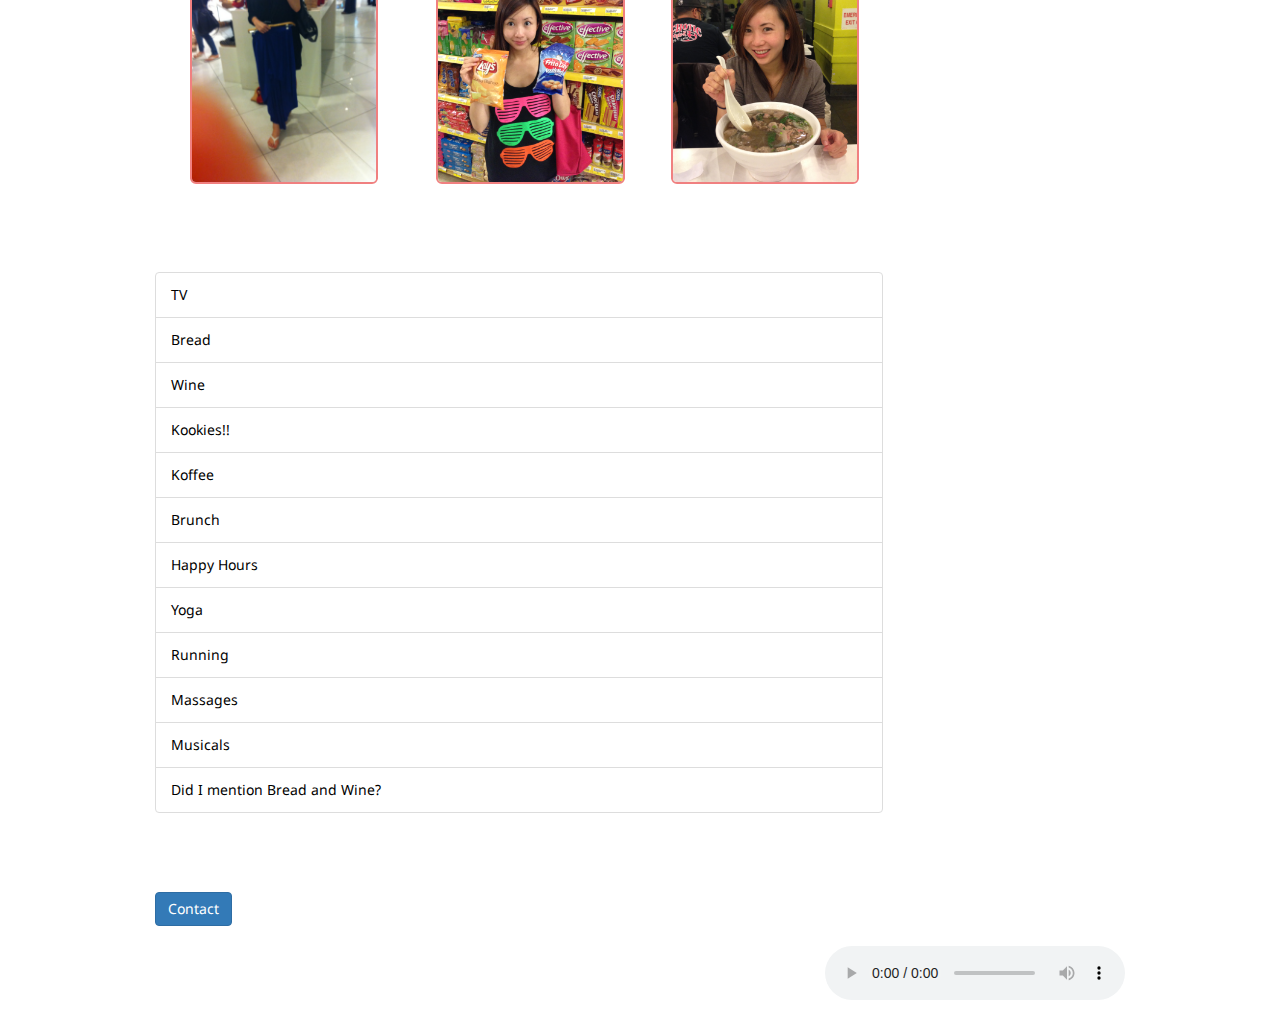
==== commit 31526d4b: "updated description" ====
--- a/index.html
+++ b/index.html
@@ -44,7 +44,7 @@
           </p>
 
           <p>
-            She asked me to help her find a "giant" friend of hers who was supposedly as tall as me...one Journey concert (part of "an epic first date that will go down in the books"), repeated study sessions, a couple of the best burgers (Nopa/Spruce) in the city, two premium boxes of chocolates, a Gary Dankos meal, and a half a scorpion bowl later and she was mine.
+            She asked me to help her find a "giant" friend of hers who was supposedly as tall as me...one Journey concert (part of "an epic first date that will go down in the books"), repeated study sessions, a handmade ice cream cone w/ a chocolate tip, a couple of the best burgers (Nopa/Spruce) in the city, two premium boxes of chocolates, a Gary Dankos experience, and half a scorpion bowl later and she was mine.
           </p>
         </section>
         <br>
